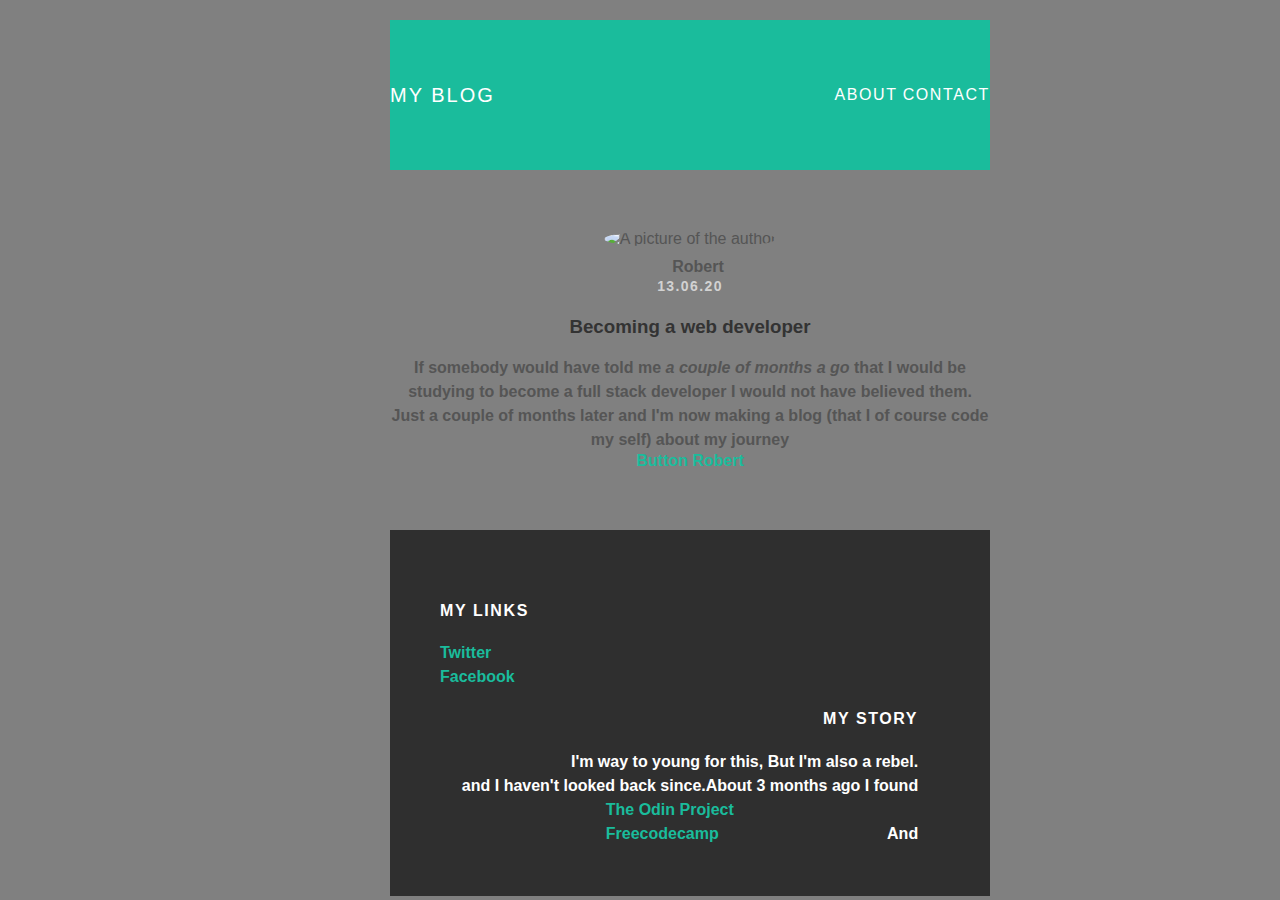
==== index.html @ 6a062341 "Add files via upload" ====
<!doctype html>
<html>
    <head>
        <title>My Blog</title>
        <link rel="stylesheet" type="text/css" href="style.css">
    </head>
    <div id="container">
<body>
    <!-- hérna byrjar Hausinn -->
    <div id="header">
    <div class="post-container">
        <a id="header-title" href="index.html">My Blog</a>
        <ul>
            <li><a href="mailto: gigglefeet@gmail.com">Contact</a></li>
            <li><a href="about.html">About</a></li>
            
        </ul>
    </div>
    </div>
<!-- Hérna byrjar body-->
    <div id="content">
    <div class="post-container">
    <div class="post">
        <div class="post-author">
            <img src="me.png" alt="A picture of the author" width="100" height="130">
            <div class="span"><span><strong>Robert<strong></span></div>
        </div>
        <p class="post-date">13.06.20</p>
        <h3>Becoming a web developer</h3>
        <div class="post-content">
            <p>If somebody would have told me <em>a couple of months a go</em> that I would be studying to become a full stack developer I would not have believed them.</p>
            <p>Just a couple of months later and I'm now making a blog (that I of course code my self) about my journey</p>

        </div>
        <a href="something" class="button1">Button</a>
<a href="something" class="button1">Robert</a>
    </div>
    </div>
    </div>
<!-- hérna byrjar footerinn -->
    <div id="footer">
    <div class="container">
    <div class="column">
        <h4 id="left">My Links</h4>
        <p>
            <a href="https://twitter.com/Robertmariuson">Twitter</a>
            <br>
            <a href="https://facebook.com/robertmar.mariuson/">Facebook</a>
        </p>
        </div>
    <div class="column">
        <h4 id="right">My Story</h4>
        <p class="p-right">I'm way to young for this, But I'm also a rebel.</p>
        <p class="p-right">About 3 months ago I found <br><a href="https://www.theodinproject.com/dashboard">The Odin Project</a><br> And <a href="https://www.freecodecamp.org/learn">Freecodecamp</a> <br><p class="last">and I haven't looked back since.</p>
    </div>
    </div>
    </div>
    
</body>
</div>
</html>
---- style.css ----
@import url(http://fonts.googleapis.com/css?family=Montserrat:400, 700);

#container {
    display: inline-block;
    width: 600px;
    margin: auto;
}

body {

    color: #555;
    background-color: gray;
    position: relative;
    top: 20px;
    right: 50px;
    left: 50px;
    bottom: 20px;
    text-align: center;
    margin: 0;
    font-family: Montserrat, sans-serif;
}
#header {
    background-color: #1abc9c;
    height: 150px;
    line-height: 150px;
}
#header a {
    color: white;
    text-decoration: none;
    text-transform: uppercase;
    letter-spacing: 0.1em;
}
#header a:hover {
    color: #222;
}
#header-title {
    display: block;
    float: left;
    font-size: 20px;
    font-weight: 20px;
}
#header-nav {
    display: block;
    float: right;
    margin-top: 0;
}
#header-nav li {
    display: inline;
    padding-left: 20px;
}
li a {
    display: block;
    float: right;
    margin-left: 5px;
}
.container {
    max-width: 1000px;
    margin: 0 auto;
}

/* þetta er til að fjarlæga bullet points úr ul-listanum */
ul {
    
    list-style-type: none;
    margin: 0;
    padding: 0;
}
}

/* span elementið hundsar fyrirmæli og fer undir myndina, annars væri það hægra megin við mynd */
.span {
    clear: both;
}
p {
    margin: auto;
    line-height: 1.5;
}
#footer {
background-color: #2f2f2f;
padding: 50px 0;
}
.column {
    min-width: 300px;
    display: inline-block;
    vertical-align: top;

}
#footer h4 {
    color: white;
    text-transform: uppercase;
    letter-spacing: 0.1em;

}
#footer p {
    color: white;
}
a {
    color: #1abc9c;
    text-decoration: none;
}
a:hover {
    color: #f6A623;
}
#left {
    float: left;
    margin-left: -100px;
}
#right {
    float: right;
}
p a {
    float: left;
    clear: left;
    margin-left: -100px;
}
.p-right {
    float: right;
    clear: right;
    text-align: right;
}
.last {
    float: left;
}
.post, .about {
    max-width: 800px;
    margin: 0 auto;
    padding: 60px 0;
    
}
.post-author img {
    vertical-align: middle;
}

.post-author span {
    margin-left: 16px;
}
.post-date {
    color: #D2D2D2;
    font-size: 14px;
    font-weight: bold;
    text-transform: uppercase;
    letter-spacing: 0.1em;
}
h1, h2, h3, h4 {
    color: #333;
}
.about {
    text-align: center;
}
.post-author img, .about-author img {
    border-radius: 50%;
    margin-bottom: 10px;
}
.about .post-container :nth-child(even) {
    background-color: white;
}
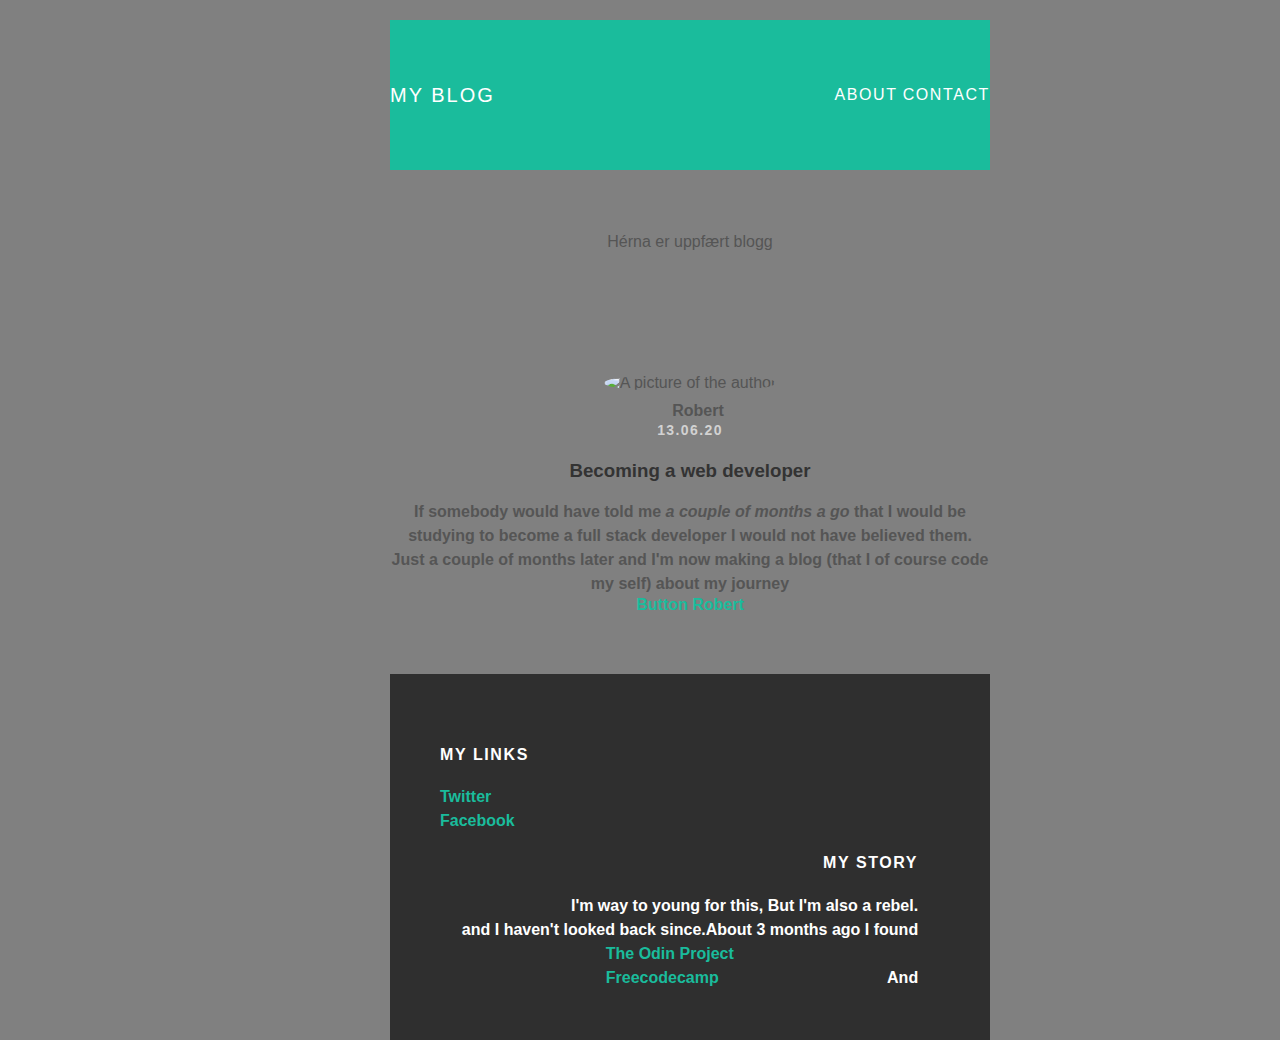
==== commit dfb85ae0: "Update index.html" ====
--- a/index.html
+++ b/index.html
@@ -18,6 +18,11 @@
     </div>
     </div>
 <!-- Hérna byrjar body-->
+    <div class="post-container">
+    <div class="post">
+        <p>Hérna er uppfært blogg</p>
+    </div>
+    </div>
     <div id="content">
     <div class="post-container">
     <div class="post">
@@ -58,4 +63,4 @@
     
 </body>
 </div>
-</html>+</html>
